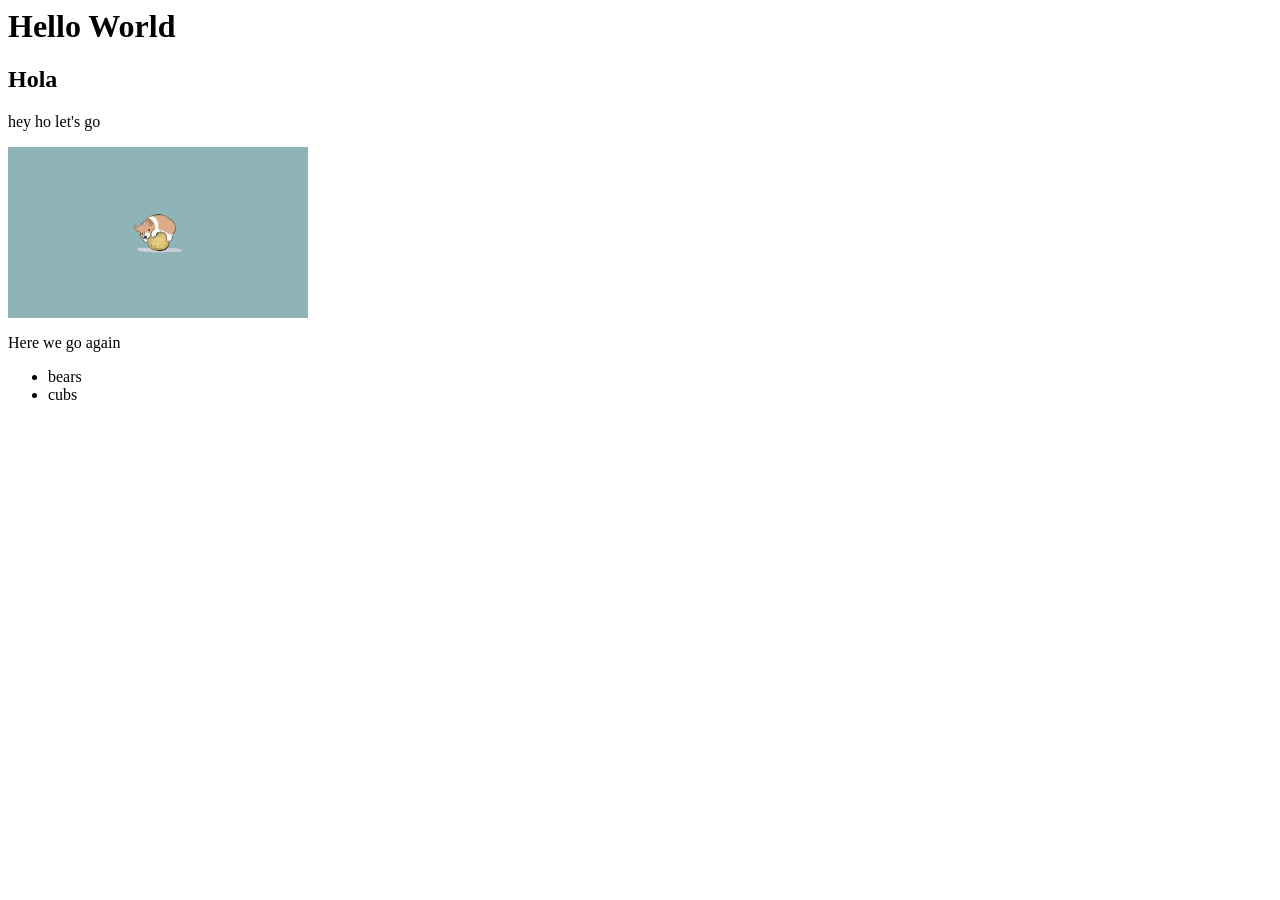
==== Index.html @ 37904d0e "Index File Adding index file" ====
<html>
  <head>
    <title> Hello </title>
    <link rel="stylesheet" href="css/styles.css">
  </head>
    <h1 class="contrast"> Hello World </h1>
    <h2> Hola </h2>
<body>
  <div class="contrast">
  <p> hey ho let's go </p>
  <a href="http://google.ie">
  <img src="Images/newcorgo.png" width="300" >
  </a>
</div>
  <div  >
  <p> Here we go again </p>
</div>
<div class="hat">
  <ul>
    <li> bears </li>
    <li> cubs </li>
  </ul>
</div>
</body>
</html>
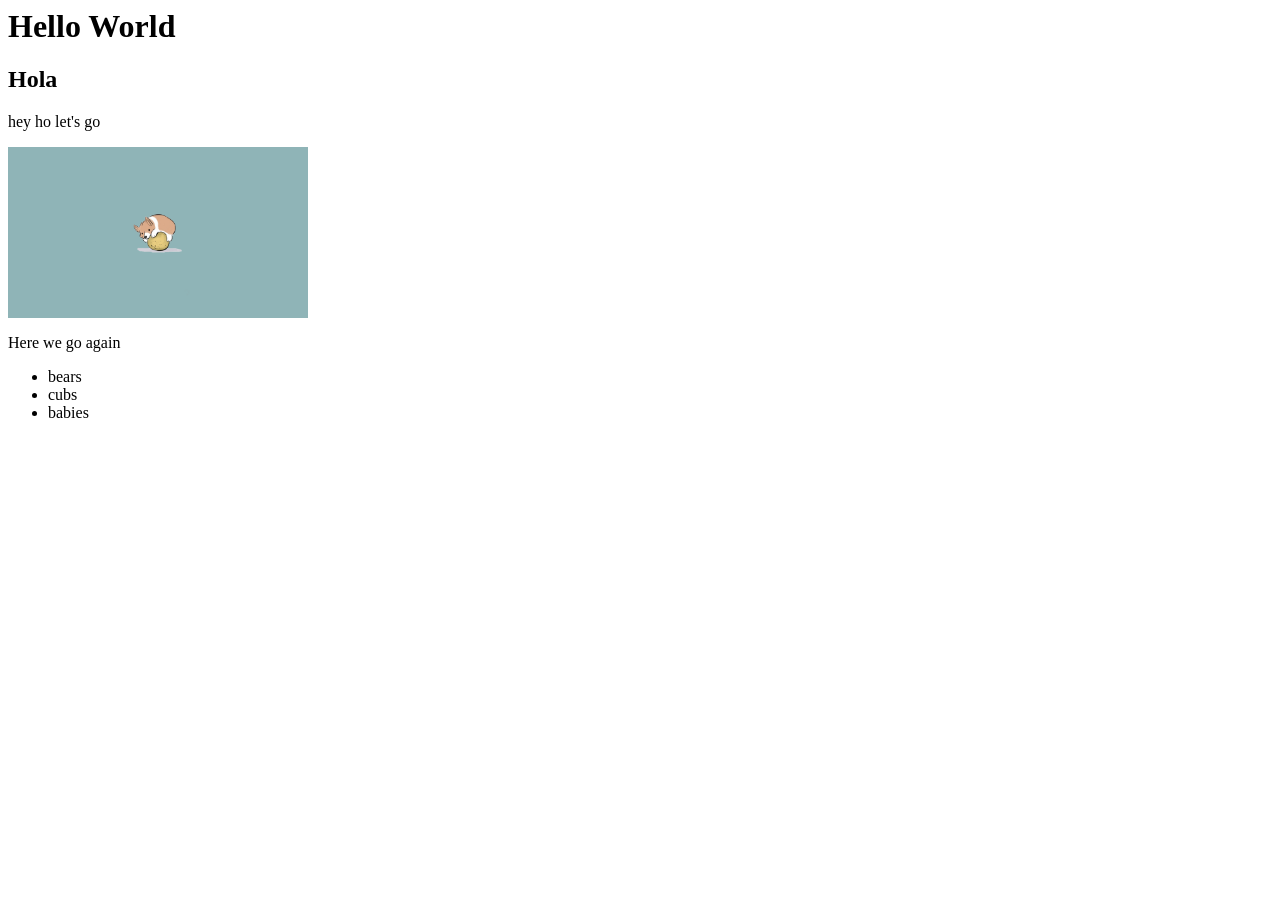
==== commit 29e90365: "Added babies to code Added babies to code" ====
--- a/Index.html
+++ b/Index.html
@@ -19,6 +19,7 @@
   <ul>
     <li> bears </li>
     <li> cubs </li>
+    <li> babies </li>
   </ul>
 </div>
 </body>
